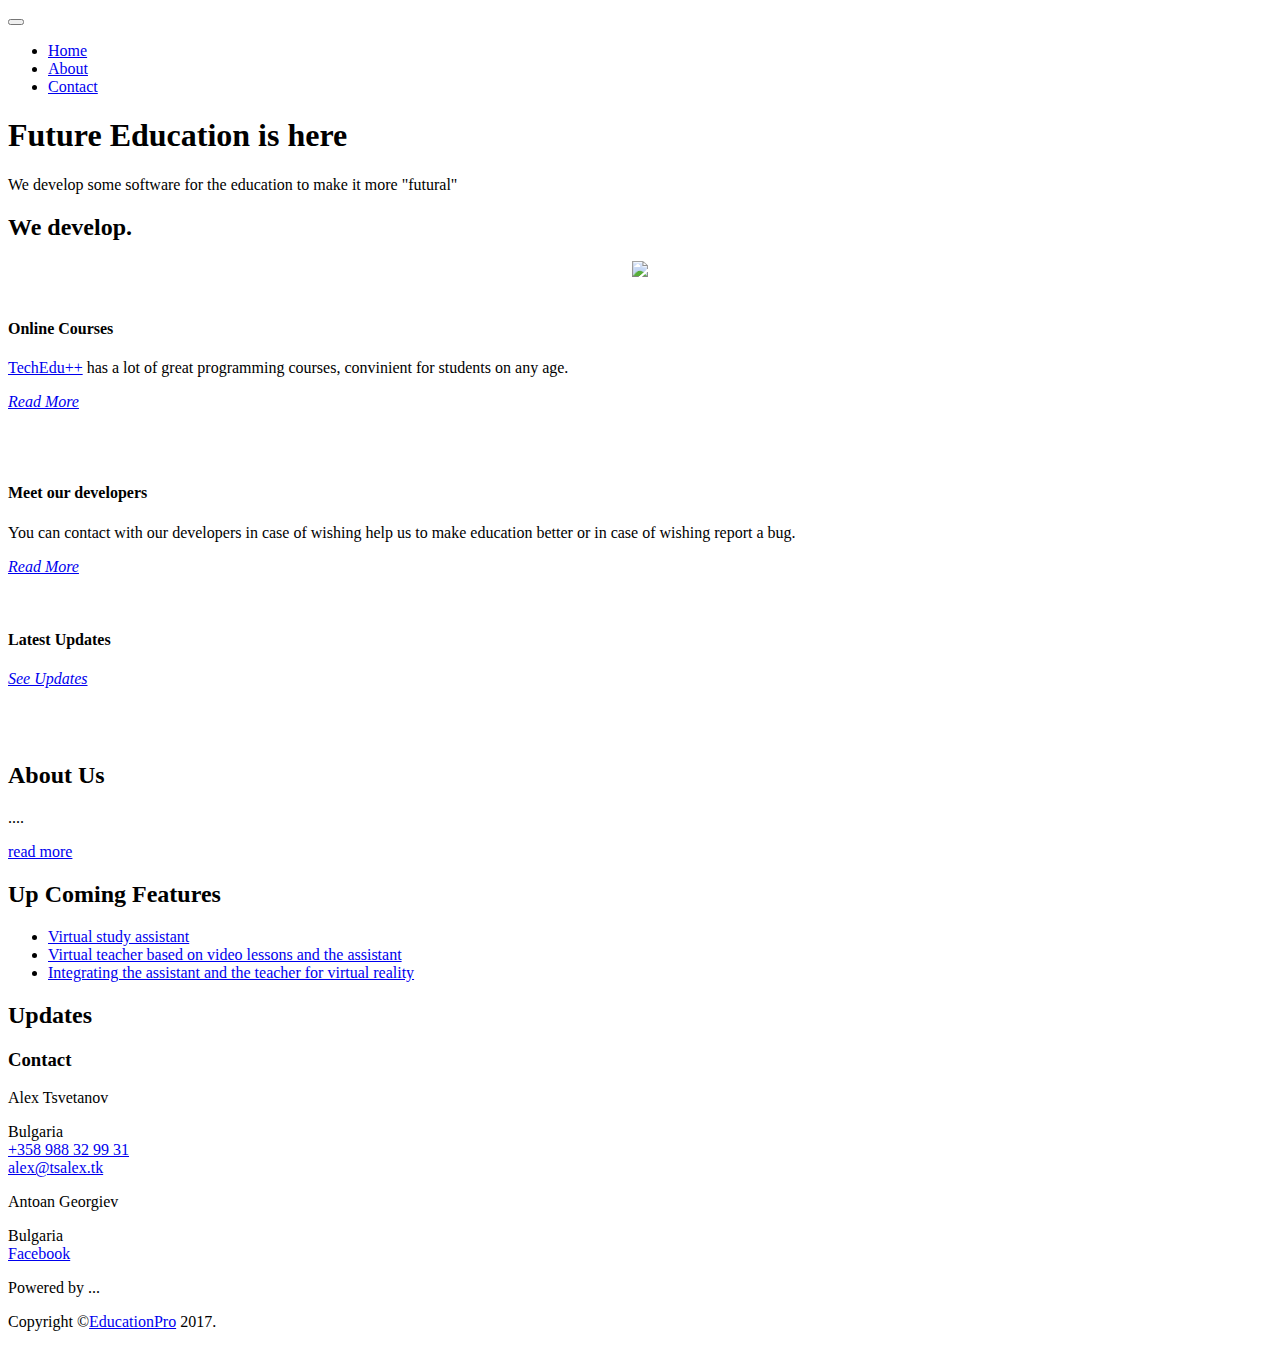
==== index.html @ 008bfa1a "fix favicon" ====
<!DOCTYPE html>
<html lang="en">
<head>
	<meta charset="utf-8">
	<meta name="viewport" content="width=device-width, initial-scale=1.0">
	<meta name="description" content="EducationPro's official website">
	<meta name="author" content="EducationPro">
	<title>EducationPro</title>
	<link rel="shortcut icon" type="image/png" href="./logo.png"/>
	<link rel="stylesheet" media="screen" href="http://fonts.googleapis.com/css?family=Open+Sans:300,400,700">
	<link rel="stylesheet" href="assets/css/bootstrap.min.css">
	<link rel="stylesheet" href="assets/css/font-awesome.min.css"> 
	<link rel="stylesheet" href="assets/css/bootstrap-theme.css" media="screen"> 
	<link rel="stylesheet" href="assets/css/style.css">
	<link rel='stylesheet' id='camera-css'  href='assets/css/camera.css' type='text/css' media='all'> 
	<link rel="stylesheet" href="https://cdnjs.cloudflare.com/ajax/libs/octicons/2.0.2/octicons.min.css">
	<link rel="stylesheet" href="github-activity.css">

	<script type="text/javascript" src="https://cdnjs.cloudflare.com/ajax/libs/mustache.js/0.7.2/mustache.min.js"></script>
	<script type="text/javascript" src="github-activity.js"></script>

	<!-- HTML5 shim and Respond.js IE8 support of HTML5 elements and media queries -->
	<!--[if lt IE 9]>
	<script src="assets/js/html5shiv.js"></script>
	<script src="assets/js/respond.min.js"></script>
	<![endif]-->
</head>
<body>
	<!-- Fixed navbar -->
	<div class="navbar navbar-inverse">
		<div class="container">
			<div class="navbar-header">
				<!-- Button for smallest screens -->
				<button type="button" class="navbar-toggle" data-toggle="collapse" data-target=".navbar-collapse"><span class="icon-bar"></span><span class="icon-bar"></span><span class="icon-bar"></span></button>
			</div>
			<div class="navbar-collapse collapse">
				<ul class="nav navbar-nav pull-right mainNav">
					<li class="active"><a href="#">Home</a></li>
					<li><a href="#about">About</a></li>
					<li><a href="#contact">Contact</a></li>
				</ul>
			</div>
			<!--/.nav-collapse -->
		</div>
	</div>
	<!-- /.navbar -->

	<!-- Header -->
	<header id="head">
		<div class="container">
            <div class="heading-text">							
							<h1 class="animated flipInY delay1">
								Future Education is here
							</h1>
							<p>We develop some software for the education to make it more "futural"</p>
						</div>
            
					<div class="fluid_container">                       
                    <div class="camera_wrap camera_emboss pattern_1" id="camera_wrap_4">
                        <div data-thumb="assets/images/slides/thumbs/img1.jpg" data-src="assets/images/slides/img1.jpg">
                            <h2>We develop.</h2>
                        </div> 
                        <div data-thumb="assets/images/slides/thumbs/img2.jpg" data-src="assets/images/slides/img2.jpg">
                        </div>
                        <div data-thumb="assets/images/slides/thumbs/img3.jpg" data-src="assets/images/slides/img3.jpg">
                        </div> 
                    </div><!-- #camera_wrap_3 -->
                </div><!-- .fluid_container -->
		</div>
	</header>
	<!-- /Header -->

  <div class="container">
    <div class="row">
		<center>
			<img src="logo.png">
			</center>
		</div>
    <div class="row">
					<div class="col-md-4">
						<div class="grey-box-icon">
							<div class="icon-box-top grey-box-icon-pos">
								<img src="assets/images/1.png" alt="" />
							</div><!--icon box top -->
							<h4>Online Courses</h4>
							<p><a href="https://techedu.bg">TechEdu++</a> has a lot of great programming courses, convinient for students on any age.</p>
							<p><a href="https://techedu.bg"><em>Read More</em></a><br><br></p>
						</div><!--grey box -->
					</div><!--/span3-->
					<div class="col-md-4">
						<div class="grey-box-icon">
							<div class="icon-box-top grey-box-icon-pos">
								<img src="assets/images/2.png" alt="" />
							</div><!--icon box top -->
							<h4>Meet our developers</h4>
							<p>You can contact with our developers in case of wishing help us to make education better or in case of wishing report a bug.</p>
							<p><a href="https://github.com/EducationPro"><em>Read More</em></a><br></p>
						</div><!--grey box -->
					</div><!--/span3-->
					<div class="col-md-4">
						<div class="grey-box-icon">
							<div class="icon-box-top grey-box-icon-pos">
								<img src="assets/images/3.png" alt="" />
							</div><!--icon box top -->
							<h4>Latest Updates</h4>
							<!--<p>Lorem ipsum dolor sit amet, consectetur adipiscing elit. Praesent tempus eleifend risus ut congue
							eset nec lacus elit dor broma.</p>-->
     						<p><a href="#updates"><em>See Updates</em></a><br><br><br><br></p>
						</div><!--grey box -->
					</div><!--/span3-->
				</div>
    </div>
		<section class="container">
      <div class="row">
      	<div class="col-md-8" id="about"><div class="title-box clearfix "><h2 class="title-box_primary">About Us</h2></div> 
        <p>....</p>
				<a href="#" title="read more" class="btn-inline " target="_self">read more</a> </div>
				<div class="col-md-4"><div class="title-box clearfix "><h2 class="title-box_primary">Up Coming Features</h2></div> 
					<div class="list styled custom-list">
						<ul>
							<li><a title="" href="#">Virtual study assistant</a></li>
							<li><a title="" href="#">Virtual teacher based on video lessons and the assistant</a></li>
							<li><a title="" href="#">Integrating the assistant and the teacher for virtual reality</a></li>
						</ul>
					</div>
        </div>
			</div>
      <div class="row" id="updates">
					<div class="col-md-12"><div class="title-box clearfix "><h2 class="title-box_primary">Updates</h2></div> 
					<div id="feed">
					</div>
			</div>
		</section>
      
    	 
    <footer id="footer">
 
		<div class="container">
   <div class="row">
  <div class="footerbottom">
		<h3 id="contact">Contact</h3>
    <div class="col-md-3"> 
			<div class="footerwidget"> 
				<p>Alex Tsvetanov</p>
				<div class="contact-info"> 
					<i class="fa fa-map-marker"></i> Bulgaria<br>
					<i class="fa fa-phone"></i> <a href="tel:+358988329931">+358 988 32 99 31</a><br>
					<i class="fa fa-envelope-o"></i> <a href="mailto:alex@tsalex.tk">alex@tsalex.tk</a>
				</div> 
			</div><!-- end widget --> 
		</div>
    <div class="col-md-3"> 
			<div class="footerwidget"> 
				<p>Antoan Georgiev</p>
				<div class="contact-info"> 
					<i class="fa fa-map-marker"></i> Bulgaria<br>
					<a href="https://www.facebook.com/toto.biser"> <i class="fa fa-facebook"></i> Facebook</a><br>
				</div> 
			</div><!-- end widget --> 
		</div>
  </div>
</div>
			<div class="social text-center">
				<a href="#"><i class="fa fa-facebook"></i></a>
				<a href="https://github.com/EducationPro"><i class="fa fa-github"></i></a>
			</div>

			<div class="clear"></div>
			<!--CLEAR FLOATS-->
		</div>
		<div class="footer2">
			<div class="container">
				<div class="row">

					<div class="col-md-6 panel">
						<div class="panel-body">
							<p class="simplenav">
								Powered by ...
							</p>
						</div>
					</div>

					<div class="col-md-6 panel">
						<div class="panel-body">
							<p class="text-right">
								Copyright  &copy;<a href="https://github.com/EducationPro">EducationPro</a> 2017.
							</p>
						</div>
					</div>

				</div>
				<!-- /row of panels -->
			</div>
		</div>
	</footer>

	<!-- JavaScript libs are placed at the end of the document so the pages load faster -->
	<script src="assets/js/modernizr-latest.js"></script> 
	<script type='text/javascript' src='assets/js/jquery.min.js'></script>
    <script type='text/javascript' src='assets/js/fancybox/jquery.fancybox.pack.js'></script>
    
    <script type='text/javascript' src='assets/js/jquery.mobile.customized.min.js'></script>
    <script type='text/javascript' src='assets/js/jquery.easing.1.3.js'></script> 
    <script type='text/javascript' src='assets/js/camera.min.js'></script> 
    <script src="assets/js/bootstrap.min.js"></script> 
	<script src="assets/js/custom.js"></script>
    <script>
		jQuery(function(){
			
			jQuery('#camera_wrap_4').camera({
                transPeriod: 500,
                time: 3000,
				height: '600',
				loader: 'false',
				pagination: true,
				thumbnails: false,
				hover: false,
                playPause: false,
                navigation: false,
				opacityOnGrid: false,
				imagePath: 'assets/images/'
			});

		});
GitHubActivity.feed({
	username: "EducationPro",
//	repository: "your-repo", // optional
	selector: "#feed",
	limit: 20 // optional
});

      
	</script>
    
</body>
</html>
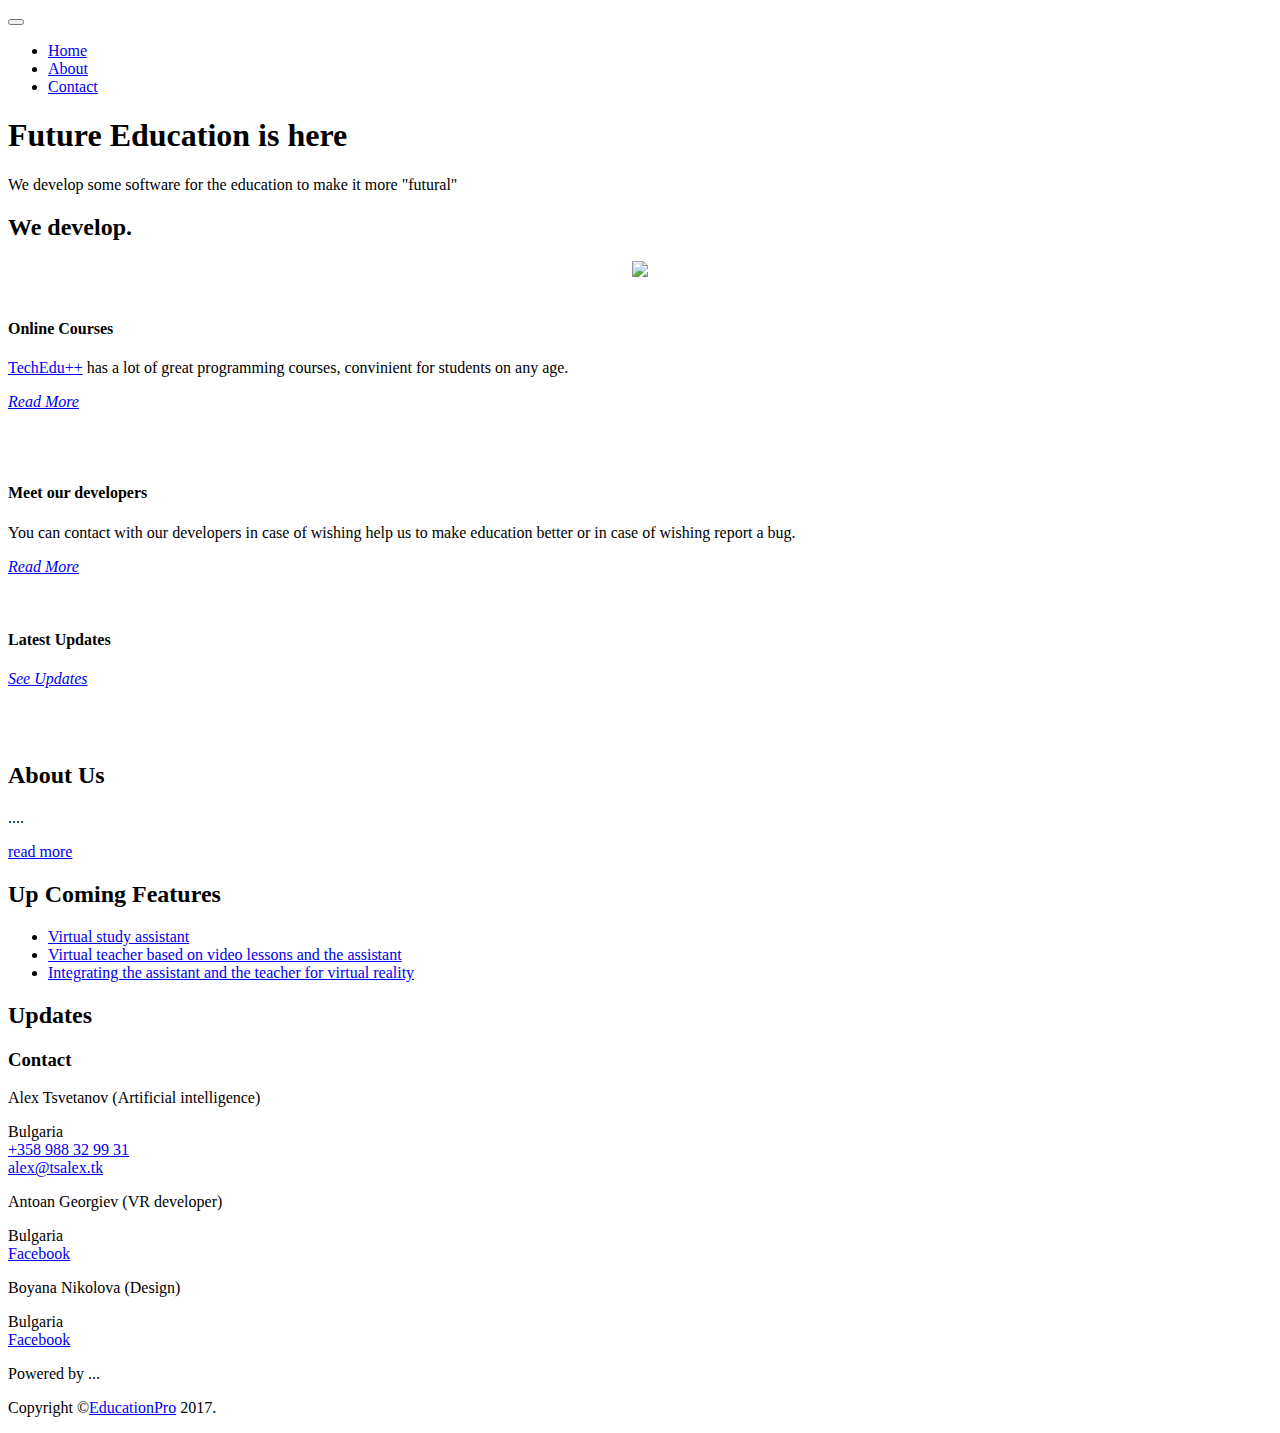
==== commit 4617ffa0: "Update index.html" ====
--- a/index.html
+++ b/index.html
@@ -141,7 +141,7 @@
 		<h3 id="contact">Contact</h3>
     <div class="col-md-3"> 
 			<div class="footerwidget"> 
-				<p>Alex Tsvetanov</p>
+				<p>Alex Tsvetanov (Artificial intelligence)</p>
 				<div class="contact-info"> 
 					<i class="fa fa-map-marker"></i> Bulgaria<br>
 					<i class="fa fa-phone"></i> <a href="tel:+358988329931">+358 988 32 99 31</a><br>
@@ -151,10 +151,20 @@
 		</div>
     <div class="col-md-3"> 
 			<div class="footerwidget"> 
-				<p>Antoan Georgiev</p>
+				<p>Antoan Georgiev (VR developer)</p>
 				<div class="contact-info"> 
 					<i class="fa fa-map-marker"></i> Bulgaria<br>
 					<a href="https://www.facebook.com/toto.biser"> <i class="fa fa-facebook"></i> Facebook</a><br>
+				</div> 
+			</div><!-- end widget --> 
+		</div>
+	  
+    <div class="col-md-3"> 
+			<div class="footerwidget"> 
+				<p>Boyana Nikolova (Design)</p>
+				<div class="contact-info"> 
+					<i class="fa fa-map-marker"></i> Bulgaria<br>
+					<a href="https://www.facebook.com/profile.php?id=100005614849192"> <i class="fa fa-facebook"></i> Facebook</a><br>
 				</div> 
 			</div><!-- end widget --> 
 		</div>
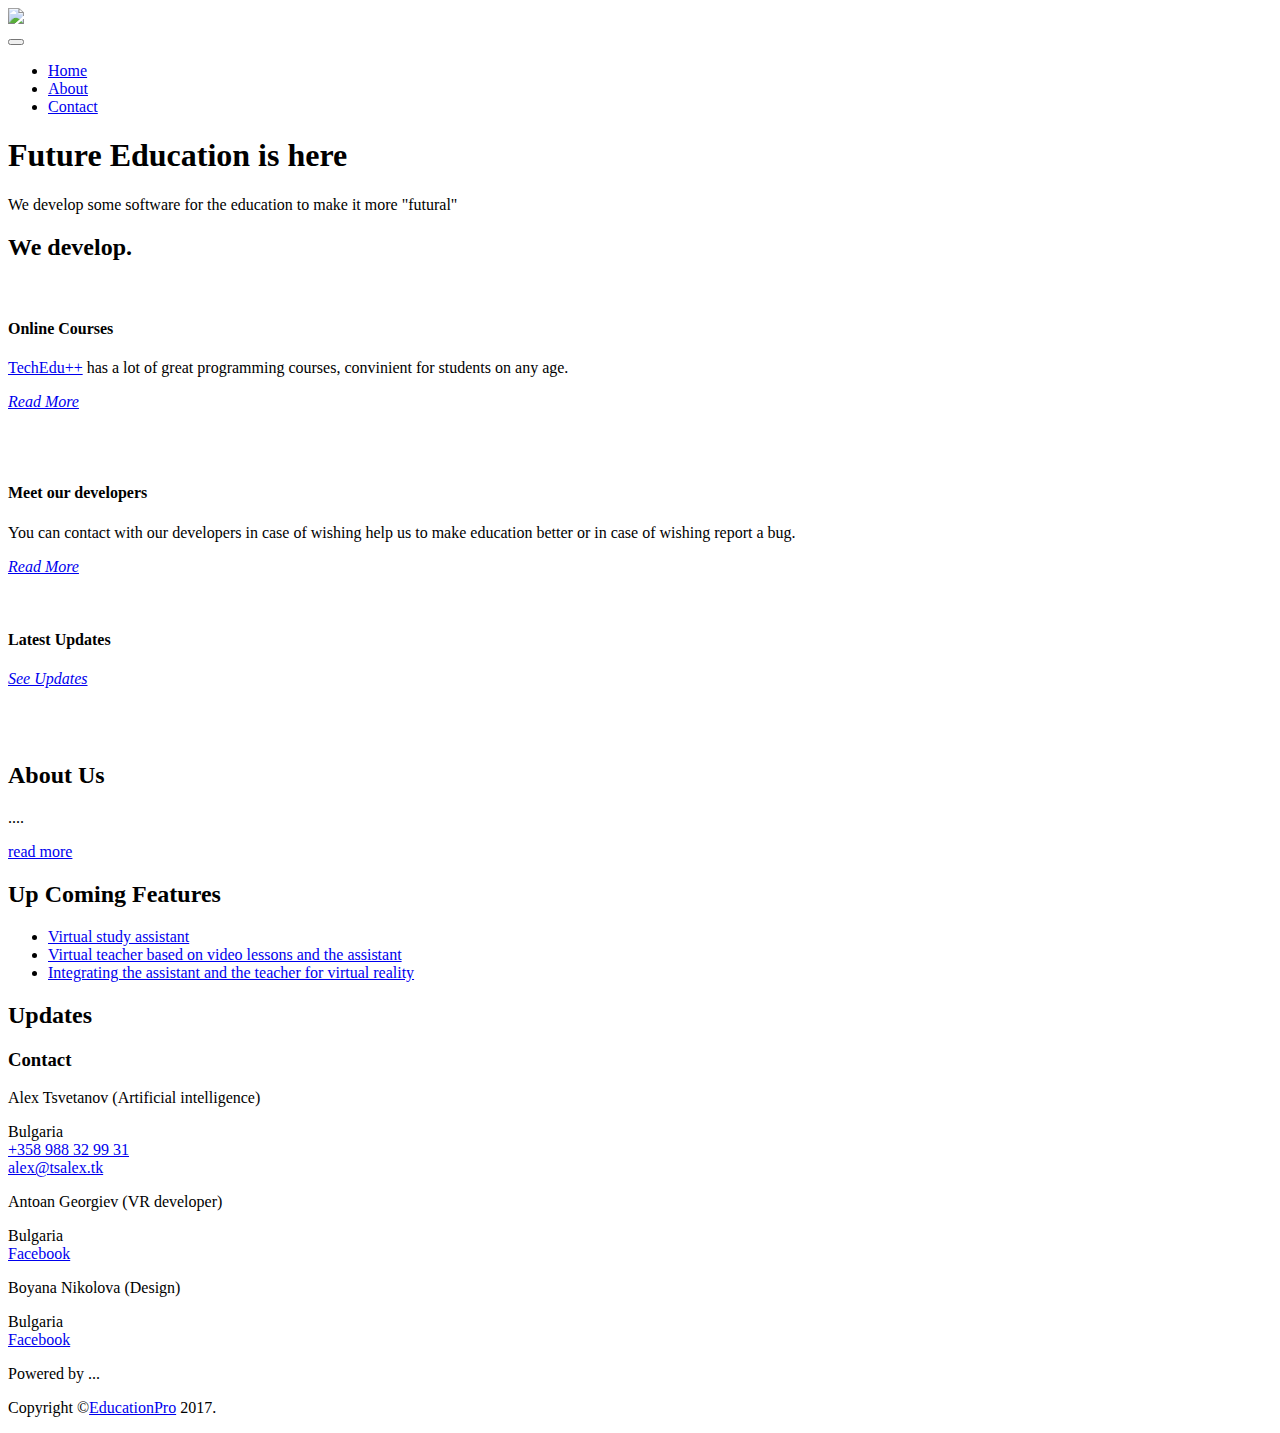
==== commit 6daa61ce: "Merge branch 'master' of https://github.com/EducationPro/EducationPro.github.io" ====
--- a/index.html
+++ b/index.html
@@ -30,6 +30,9 @@
 	<div class="navbar navbar-inverse">
 		<div class="container">
 			<div class="navbar-header">
+				<div class="navbar-brand" style="top: -15px">
+					<img src="logo.svg" style="height: 50px">
+				</div>
 				<!-- Button for smallest screens -->
 				<button type="button" class="navbar-toggle" data-toggle="collapse" data-target=".navbar-collapse"><span class="icon-bar"></span><span class="icon-bar"></span><span class="icon-bar"></span></button>
 			</div>
@@ -44,7 +47,6 @@
 		</div>
 	</div>
 	<!-- /.navbar -->
-
 	<!-- Header -->
 	<header id="head">
 		<div class="container">
@@ -73,7 +75,6 @@
   <div class="container">
     <div class="row">
 		<center>
-			<img src="logo.png">
 			</center>
 		</div>
     <div class="row">
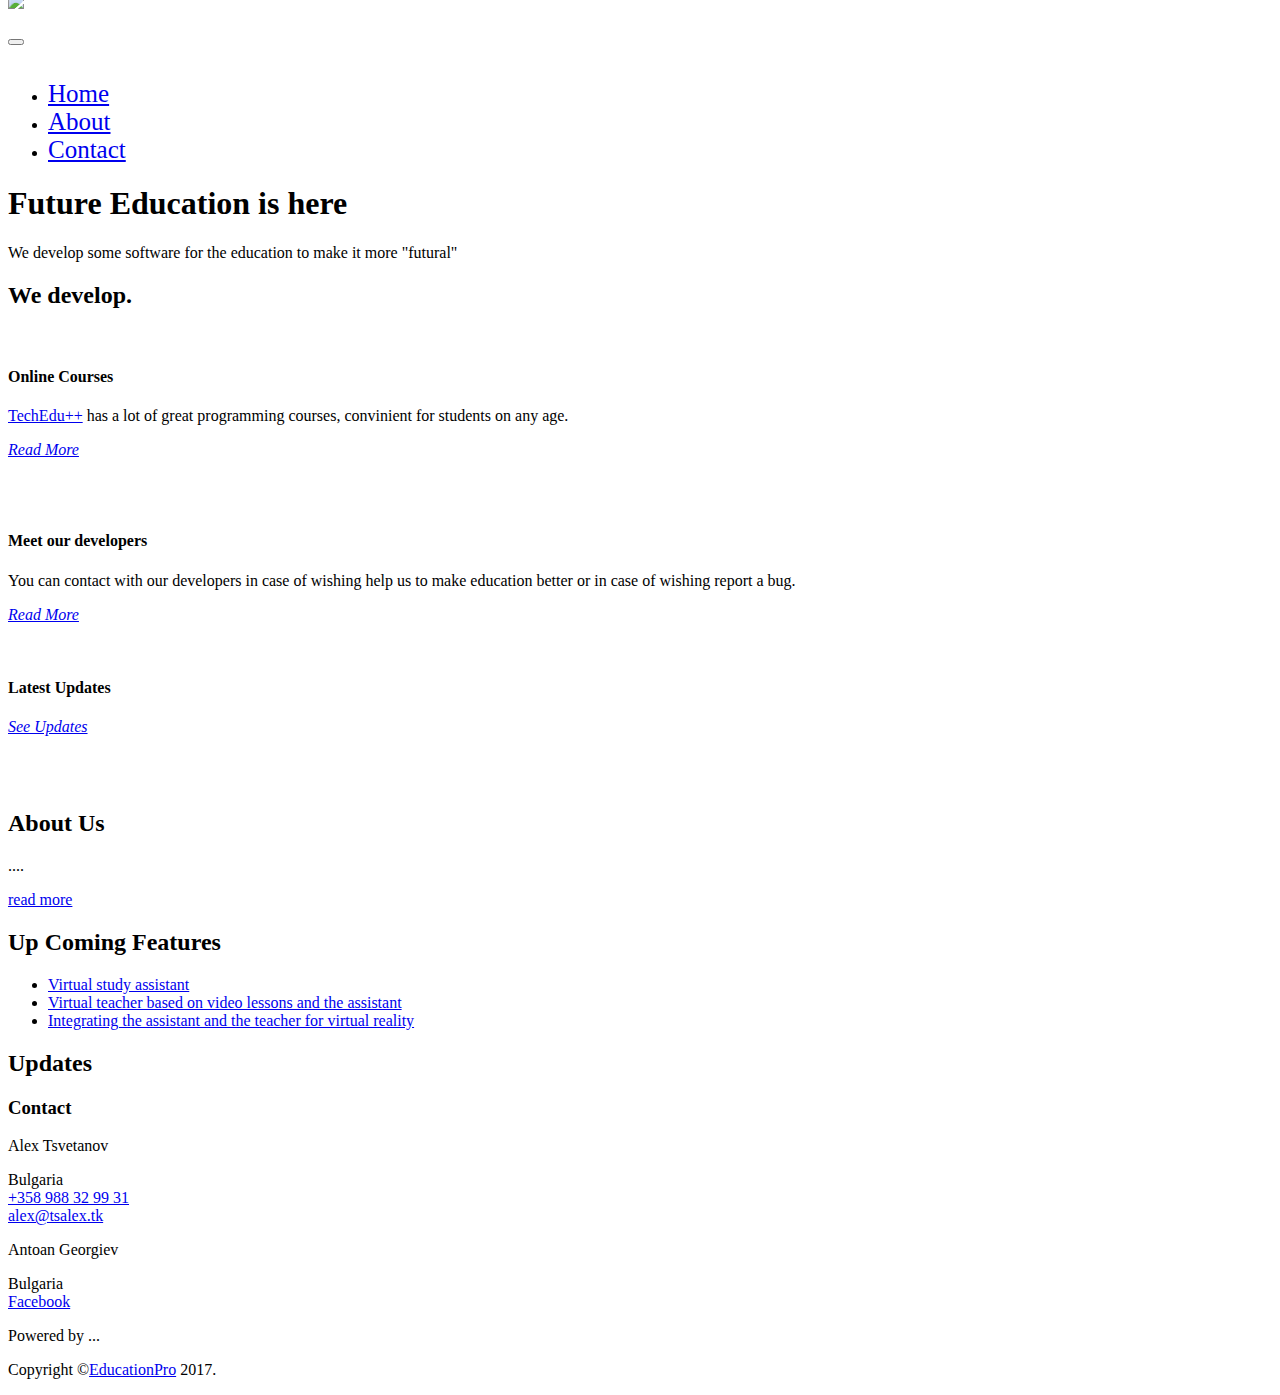
==== commit 4aba39e2: "positioning" ====
--- a/index.html
+++ b/index.html
@@ -6,7 +6,7 @@
 	<meta name="description" content="EducationPro's official website">
 	<meta name="author" content="EducationPro">
 	<title>EducationPro</title>
-	<link rel="shortcut icon" type="image/png" href="./logo.png"/>
+	<link rel="shortcut icon" type="image/png" href="./favicon.png"/>
 	<link rel="stylesheet" media="screen" href="http://fonts.googleapis.com/css?family=Open+Sans:300,400,700">
 	<link rel="stylesheet" href="assets/css/bootstrap.min.css">
 	<link rel="stylesheet" href="assets/css/font-awesome.min.css"> 
@@ -24,19 +24,28 @@
 	<script src="assets/js/html5shiv.js"></script>
 	<script src="assets/js/respond.min.js"></script>
 	<![endif]-->
+	<style>
+	.navbar-inverse {
+		min-height: 130px !important;
+	}
+	ul.nav li a {
+		font-size: 25px !important;
+	}
+	</style>
 </head>
 <body>
 	<!-- Fixed navbar -->
 	<div class="navbar navbar-inverse">
 		<div class="container">
 			<div class="navbar-header">
-				<div class="navbar-brand" style="top: -15px">
-					<img src="logo.svg" style="height: 50px">
+				<div class="navbar-brand">
+					<img src="logo.svg" height="100px" style="position: relative; top:-15px">
 				</div>
 				<!-- Button for smallest screens -->
 				<button type="button" class="navbar-toggle" data-toggle="collapse" data-target=".navbar-collapse"><span class="icon-bar"></span><span class="icon-bar"></span><span class="icon-bar"></span></button>
 			</div>
 			<div class="navbar-collapse collapse">
+			<br>
 				<ul class="nav navbar-nav pull-right mainNav">
 					<li class="active"><a href="#">Home</a></li>
 					<li><a href="#about">About</a></li>
@@ -142,7 +151,7 @@
 		<h3 id="contact">Contact</h3>
     <div class="col-md-3"> 
 			<div class="footerwidget"> 
-				<p>Alex Tsvetanov (Artificial intelligence)</p>
+				<p>Alex Tsvetanov</p>
 				<div class="contact-info"> 
 					<i class="fa fa-map-marker"></i> Bulgaria<br>
 					<i class="fa fa-phone"></i> <a href="tel:+358988329931">+358 988 32 99 31</a><br>
@@ -152,20 +161,10 @@
 		</div>
     <div class="col-md-3"> 
 			<div class="footerwidget"> 
-				<p>Antoan Georgiev (VR developer)</p>
+				<p>Antoan Georgiev</p>
 				<div class="contact-info"> 
 					<i class="fa fa-map-marker"></i> Bulgaria<br>
 					<a href="https://www.facebook.com/toto.biser"> <i class="fa fa-facebook"></i> Facebook</a><br>
-				</div> 
-			</div><!-- end widget --> 
-		</div>
-	  
-    <div class="col-md-3"> 
-			<div class="footerwidget"> 
-				<p>Boyana Nikolova (Design)</p>
-				<div class="contact-info"> 
-					<i class="fa fa-map-marker"></i> Bulgaria<br>
-					<a href="https://www.facebook.com/profile.php?id=100005614849192"> <i class="fa fa-facebook"></i> Facebook</a><br>
 				</div> 
 			</div><!-- end widget --> 
 		</div>
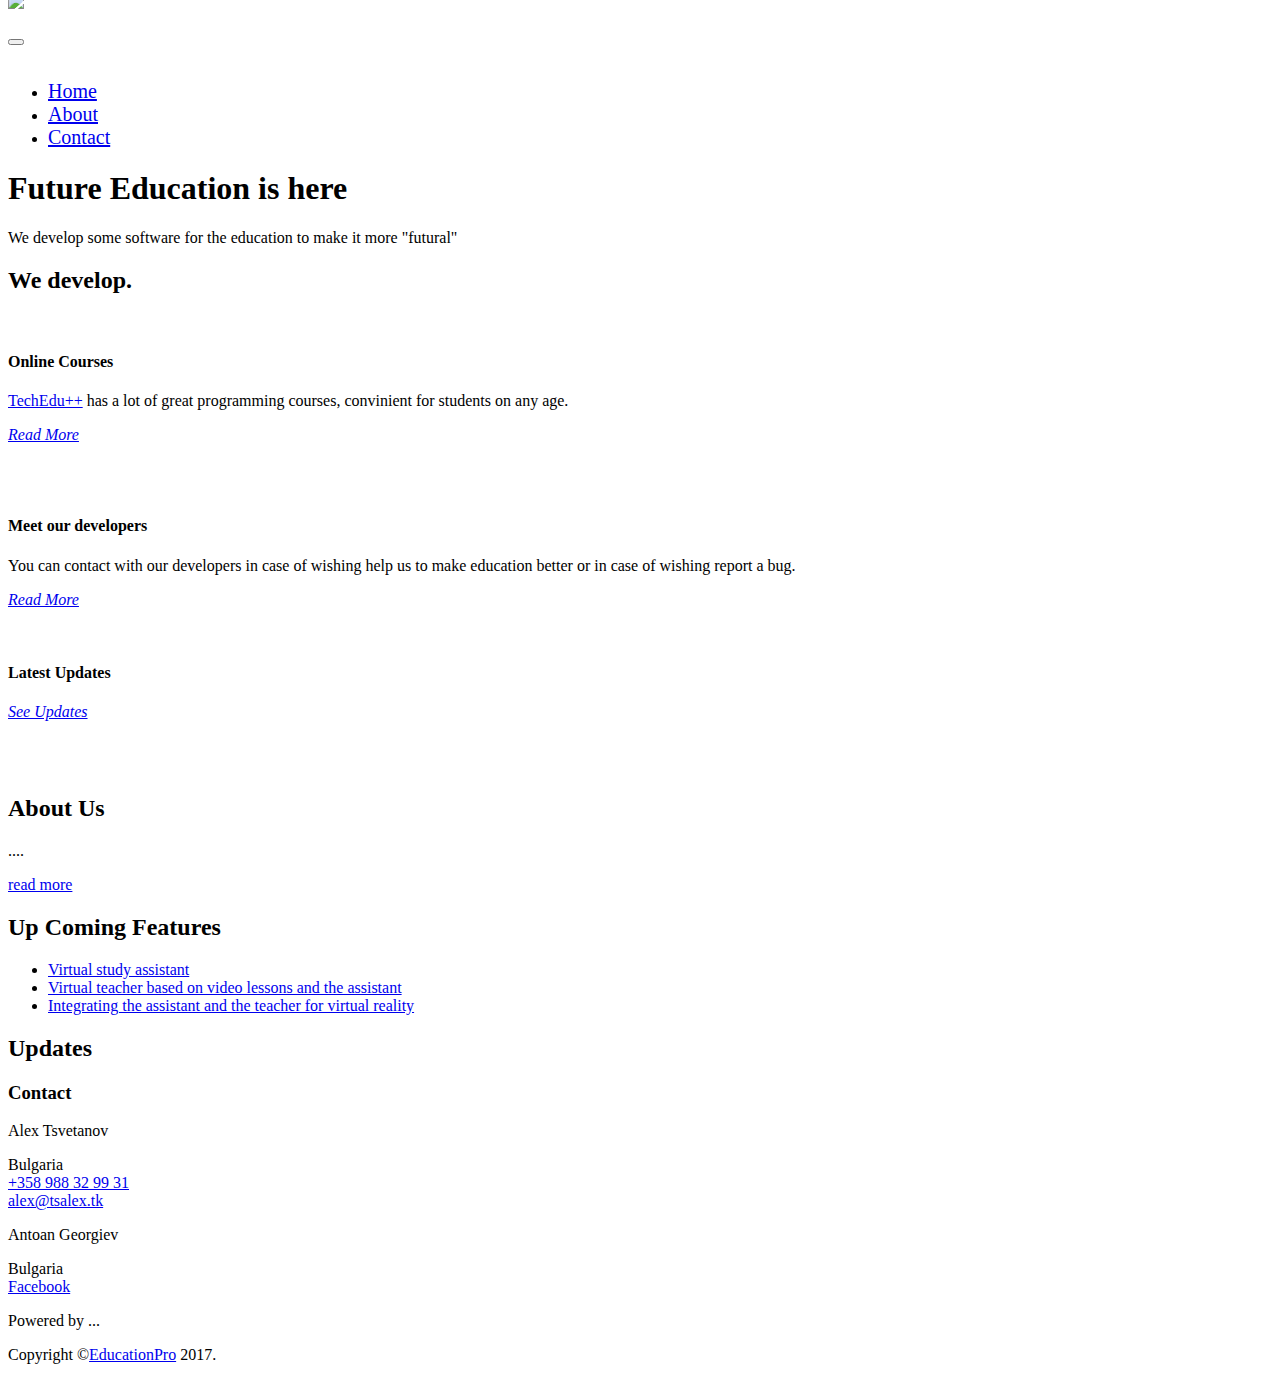
==== commit c8cbed58: "font resize" ====
--- a/index.html
+++ b/index.html
@@ -29,7 +29,7 @@
 		min-height: 130px !important;
 	}
 	ul.nav li a {
-		font-size: 25px !important;
+		font-size: 20px !important;
 	}
 	</style>
 </head>
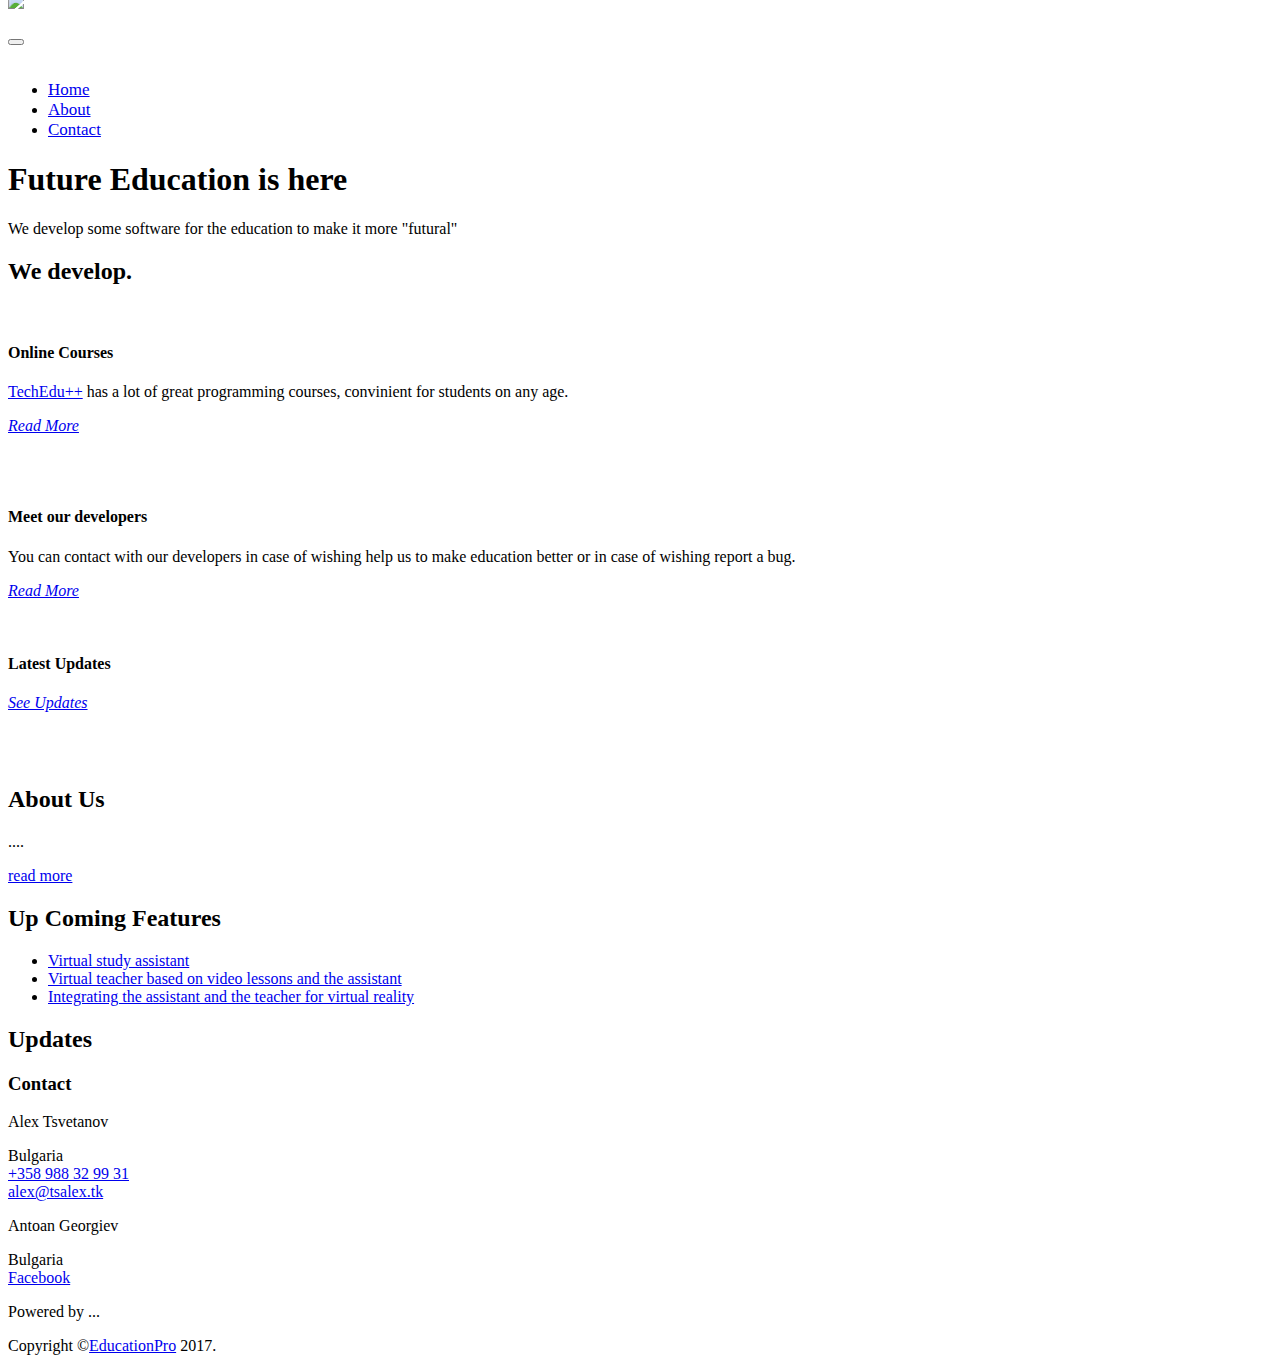
==== commit b1f029aa: "font resizing" ====
--- a/index.html
+++ b/index.html
@@ -29,7 +29,7 @@
 		min-height: 130px !important;
 	}
 	ul.nav li a {
-		font-size: 20px !important;
+		font-size: 17px !important;
 	}
 	</style>
 </head>
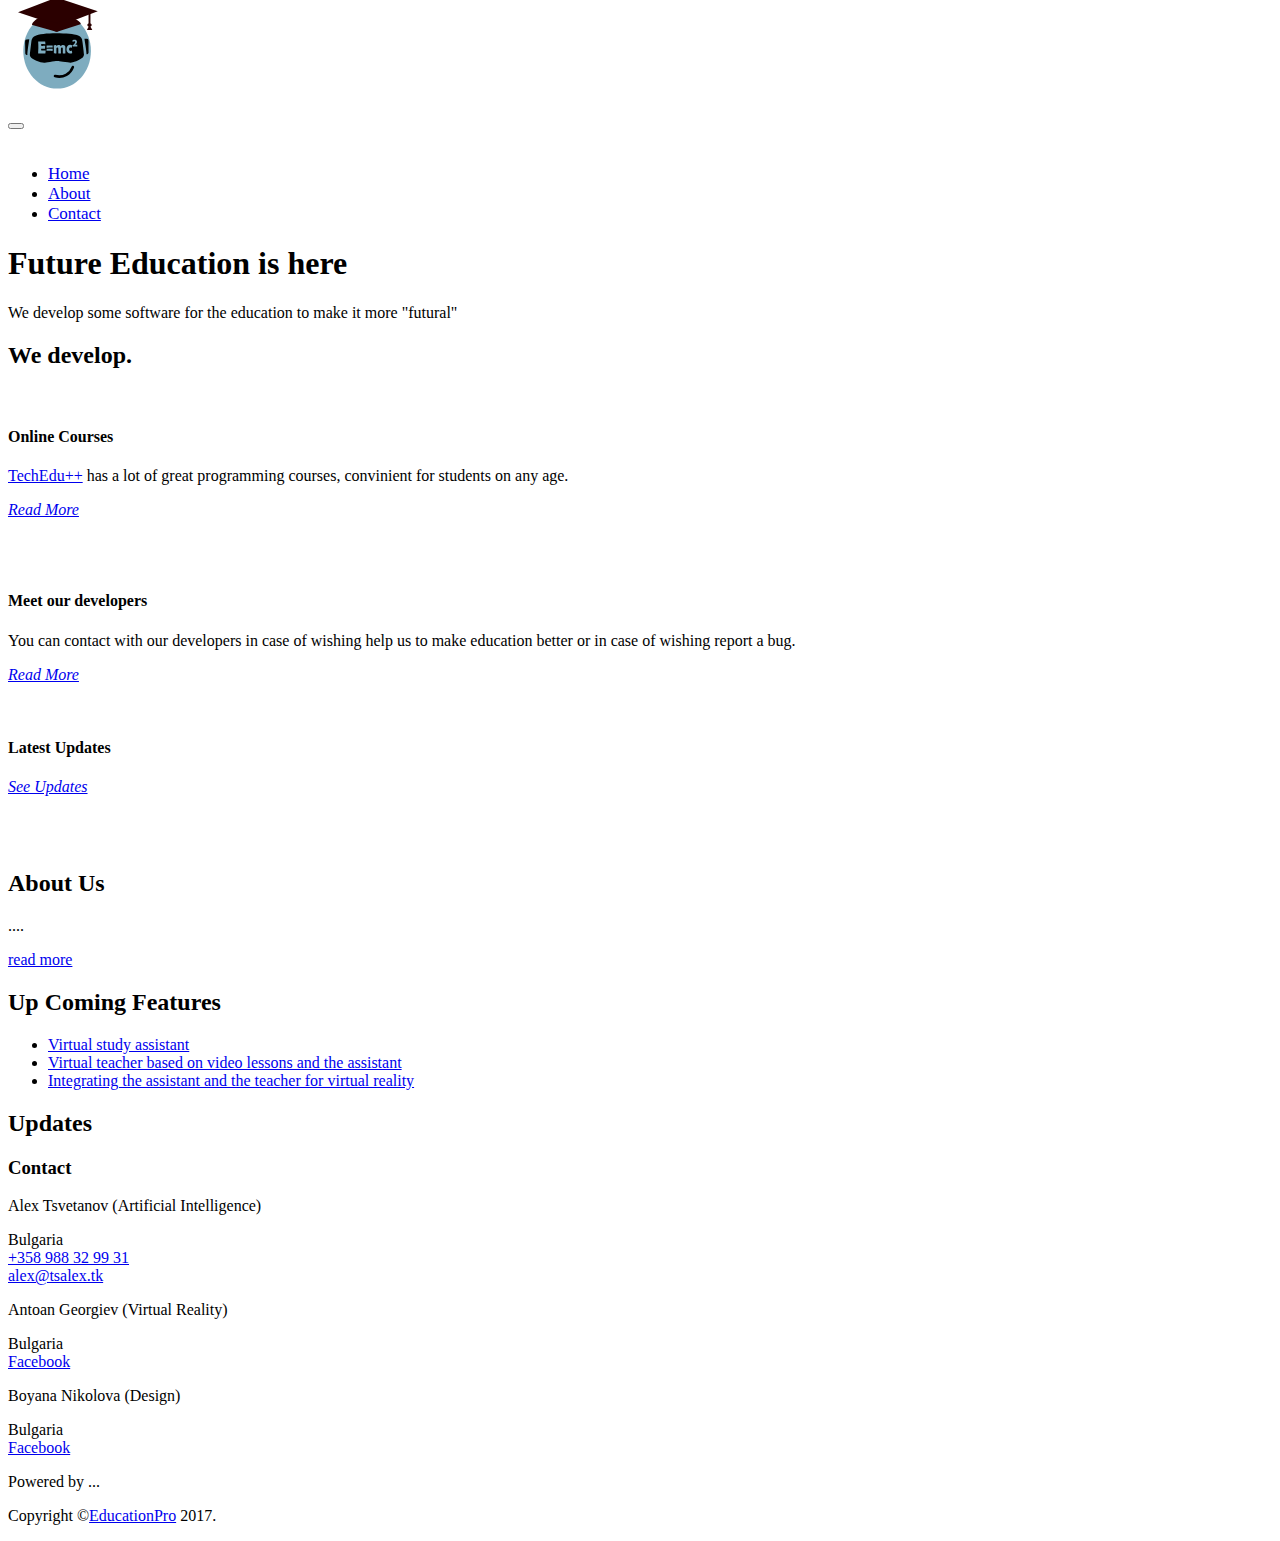
==== commit 7cb44393: "Update index.html" ====
--- a/index.html
+++ b/index.html
@@ -8,16 +8,16 @@
 	<title>EducationPro</title>
 	<link rel="shortcut icon" type="image/png" href="./favicon.png"/>
 	<link rel="stylesheet" media="screen" href="http://fonts.googleapis.com/css?family=Open+Sans:300,400,700">
-	<link rel="stylesheet" href="assets/css/bootstrap.min.css">
-	<link rel="stylesheet" href="assets/css/font-awesome.min.css"> 
-	<link rel="stylesheet" href="assets/css/bootstrap-theme.css" media="screen"> 
-	<link rel="stylesheet" href="assets/css/style.css">
-	<link rel='stylesheet' id='camera-css'  href='assets/css/camera.css' type='text/css' media='all'> 
+	<link rel="stylesheet" href="./assets/css/bootstrap.min.css">
+	<link rel="stylesheet" href="./assets/css/font-awesome.min.css"> 
+	<link rel="stylesheet" href="./assets/css/bootstrap-theme.css" media="screen"> 
+	<link rel="stylesheet" href="./assets/css/style.css">
+	<link rel='stylesheet' id='camera-css'  href='./assets/css/camera.css' type='text/css' media='all'> 
 	<link rel="stylesheet" href="https://cdnjs.cloudflare.com/ajax/libs/octicons/2.0.2/octicons.min.css">
-	<link rel="stylesheet" href="github-activity.css">
+	<link rel="stylesheet" href="./github-activity.css">
 
 	<script type="text/javascript" src="https://cdnjs.cloudflare.com/ajax/libs/mustache.js/0.7.2/mustache.min.js"></script>
-	<script type="text/javascript" src="github-activity.js"></script>
+	<script type="text/javascript" src="./github-activity.js"></script>
 
 	<!-- HTML5 shim and Respond.js IE8 support of HTML5 elements and media queries -->
 	<!--[if lt IE 9]>
@@ -151,7 +151,7 @@
 		<h3 id="contact">Contact</h3>
     <div class="col-md-3"> 
 			<div class="footerwidget"> 
-				<p>Alex Tsvetanov</p>
+				<p>Alex Tsvetanov (Artificial Intelligence)</p>
 				<div class="contact-info"> 
 					<i class="fa fa-map-marker"></i> Bulgaria<br>
 					<i class="fa fa-phone"></i> <a href="tel:+358988329931">+358 988 32 99 31</a><br>
@@ -161,10 +161,19 @@
 		</div>
     <div class="col-md-3"> 
 			<div class="footerwidget"> 
-				<p>Antoan Georgiev</p>
+				<p>Antoan Georgiev (Virtual Reality)</p>
 				<div class="contact-info"> 
 					<i class="fa fa-map-marker"></i> Bulgaria<br>
 					<a href="https://www.facebook.com/toto.biser"> <i class="fa fa-facebook"></i> Facebook</a><br>
+				</div> 
+			</div><!-- end widget --> 
+		</div>
+    <div class="col-md-3"> 
+			<div class="footerwidget"> 
+				<p>Boyana Nikolova (Design)</p>
+				<div class="contact-info"> 
+					<i class="fa fa-map-marker"></i> Bulgaria<br>
+					<a href="https://www.facebook.com/profile.php?id=100005614849192"> <i class="fa fa-facebook"></i> Facebook</a><br>
 				</div> 
 			</div><!-- end widget --> 
 		</div>
@@ -230,6 +239,12 @@
 				opacityOnGrid: false,
 				imagePath: 'assets/images/'
 			});
+			jQuery('a').click(function(){
+					jQuery('html, body').animate({
+							scrollTop: jQuery( jQuery(this).attr('href') ).offset().top
+					}, 600);
+					return false;
+			});
 
 		});
 GitHubActivity.feed({
